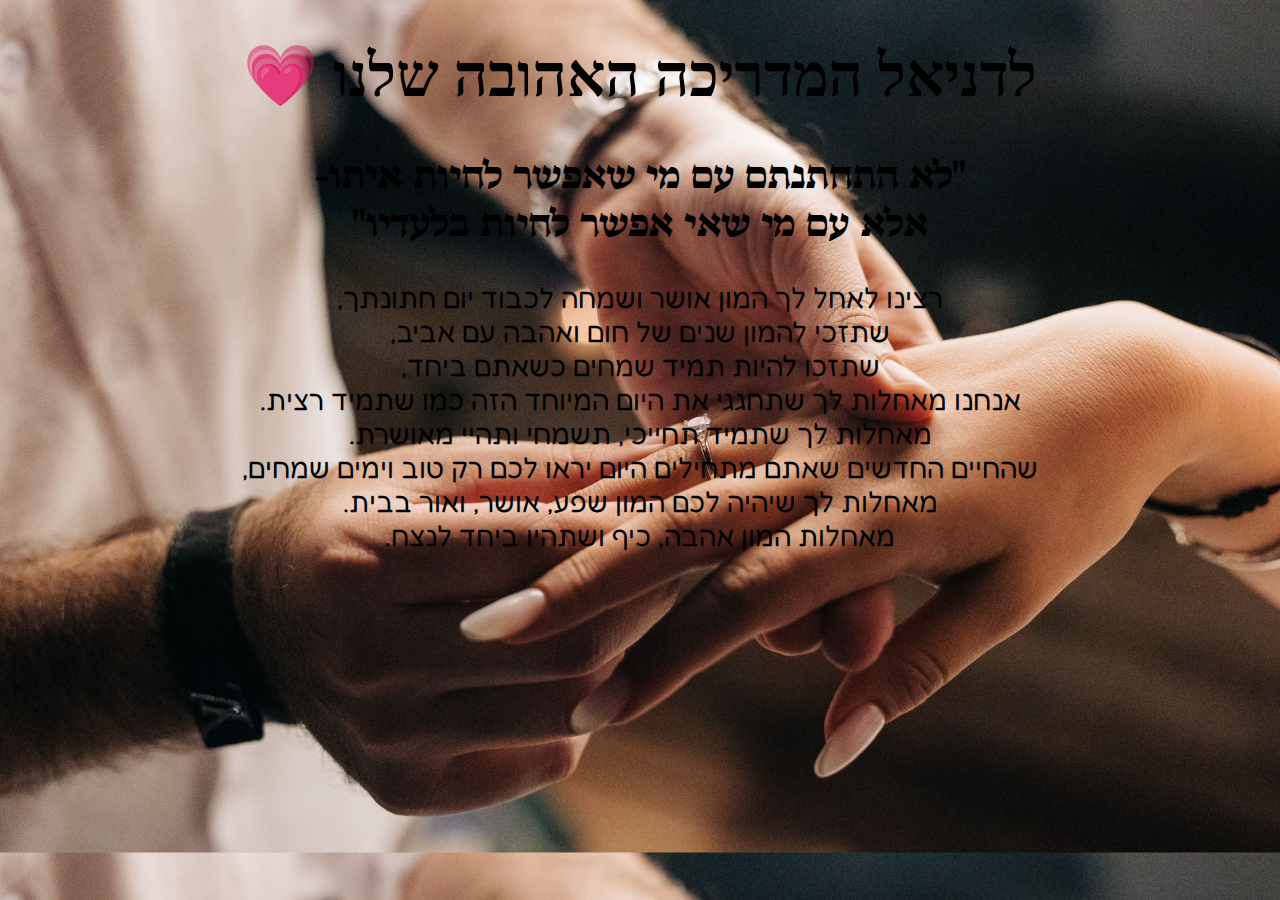
==== danielWedding.html @ 9ece1eff "new files" ====
<!DOCTYPE html>
<html lang="en">
<head>
    <meta charset="UTF-8">
    <meta http-equiv="X-UA-Compatible" content="IE=edge">
    <meta name="viewport" content="width=device-width, initial-scale=1.0">
    <title>Daniel's Wedding</title>
    <link rel="stylesheet" type="text/css" href="danielWedding.css" />
    <link rel="preconnect" href="https://fonts.googleapis.com">
    <link rel="preconnect" href="https://fonts.gstatic.com" crossorigin>
    <link href="https://fonts.googleapis.com/css2?family=Bona+Nova:wght@700&family=Fredoka&display=swap" rel="stylesheet">

</head>
<body dir="rtl">
    <h1>
        לדניאל המדריכה האהובה שלנו 💗
    </h1>
    <h2>
        "לא התחתנתם עם מי שאפשר לחיות איתו-<br>
        אלא עם מי שאי אפשר לחיות בלעדיו"
    </h2>
    <p>
        רצינו לאחל לך המון אושר ושמחה לכבוד יום חתונתך, <br>
שתזכי להמון שנים של חום ואהבה עם אביב, <br>
שתזכו להיות תמיד שמחים כשאתם ביחד, <br>
אנחנו מאחלות לך שתחגגי את היום המיוחד הזה כמו שתמיד רצית. <br>
מאחלות לך שתמיד תחייכי, תשמחי ותהיי מאושרת. <br>
שהחיים החדשים שאתם מתחילים היום יראו לכם רק טוב וימים שמחים, <br>
מאחלות לך שיהיה לכם המון שפע, אושר, ואור בבית.  <br>
מאחלות המון אהבה, כיף ושתהיו ביחד לנצח.<br>

    </p>
</body>
</html>
---- danielWedding.css ----
p{
    text-align: center;
    font-family: 'Fredoka', sans-serif;
    font-size: 28px;

}

h1{
    font-size: 60px;
    text-align: center;

}

h2{
    text-align: center;
    font-family: 'Bona Nova', serif;
    font-size: 40px;

}

body{
    background-image: url("DanielWeddingBackground.jpg");
    background-size: cover;
}
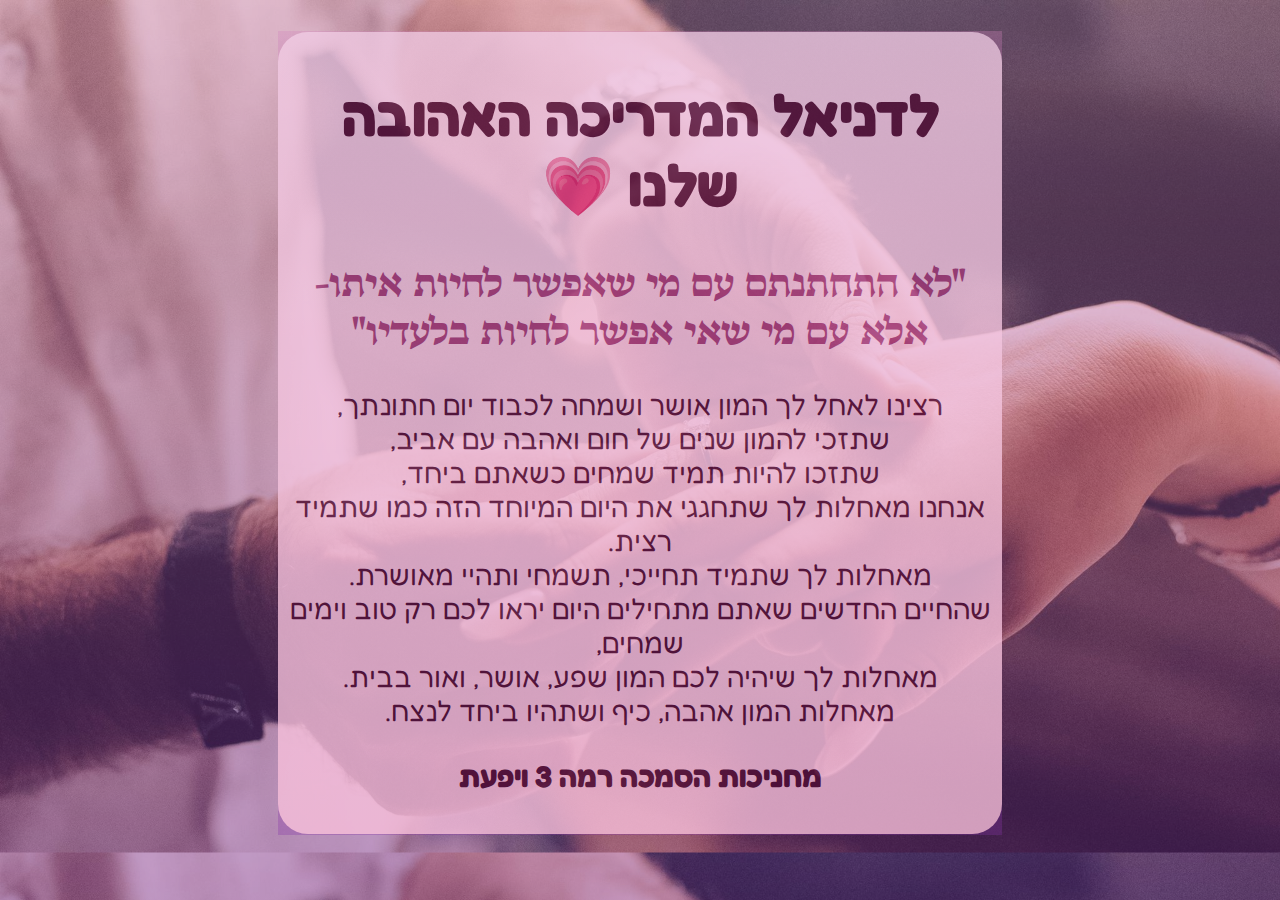
==== commit 3fc071d4: "finished" ====
--- a/danielWedding.html
+++ b/danielWedding.html
@@ -12,6 +12,9 @@
 
 </head>
 <body dir="rtl">
+   <div id="center">
+        <div id="bgOverlay"></div>
+        <div id="textContainer">
     <h1>
         לדניאל המדריכה האהובה שלנו 💗
     </h1>
@@ -27,8 +30,10 @@
 מאחלות לך שתמיד תחייכי, תשמחי ותהיי מאושרת. <br>
 שהחיים החדשים שאתם מתחילים היום יראו לכם רק טוב וימים שמחים, <br>
 מאחלות לך שיהיה לכם המון שפע, אושר, ואור בבית.  <br>
-מאחלות המון אהבה, כיף ושתהיו ביחד לנצח.<br>
-
-    </p>
+מאחלות המון אהבה, כיף ושתהיו ביחד לנצח.<br></p>
+<p id="authors">מחניכות הסמכה רמה 3 ויפעת</p>
+    
+    </div>
+</div>
 </body>
 </html>--- a/danielWedding.css
+++ b/danielWedding.css
@@ -1,24 +1,61 @@
+body{
+    background-image: url("DanielWeddingBackground.jpg");
+    background-size: cover;
+}
+
 p{
     text-align: center;
     font-family: 'Fredoka', sans-serif;
     font-size: 28px;
+    color: #500e36;
 
 }
 
+#authors{
+    font-weight: 800;
+    font-size: 30px;
+}
+
 h1{
-    font-size: 60px;
+    font-size: 58px;
     text-align: center;
-
+    font-family: 'Fredoka', sans-serif;
+    font-weight: 800;
+    color: #500e36;
 }
 
 h2{
     text-align: center;
     font-family: 'Bona Nova', serif;
     font-size: 40px;
-
+    color: #a23b79;
 }
 
-body{
-    background-image: url("DanielWeddingBackground.jpg");
-    background-size: cover;
-}+#bgOverlay{
+    width: 100%; /* Full width (cover the whole page) */
+    height: 1000px; /* Full height (cover the whole page) */
+    top: 0;
+    left: 0;
+    right: 0;
+    bottom: 0;
+    background-color: rgba(0, 0, 0, 0.3); /* Black background with opacity */
+    background-image: linear-gradient(#d487bc, rgb(121, 40, 164));
+    opacity: 0.4;
+    position: fixed;
+    z-index: -1;
+}
+
+#textContainer{
+    background-image: linear-gradient(#f0c9e3, rgb(247, 190, 217));
+    width: 55%;
+    border-radius: 30px;
+    padding: 10px;
+    position: fixed;
+    top: 3.5%;
+    opacity: 0.8;
+}
+
+#center{
+    display: flex;
+    justify-content: center;
+}
